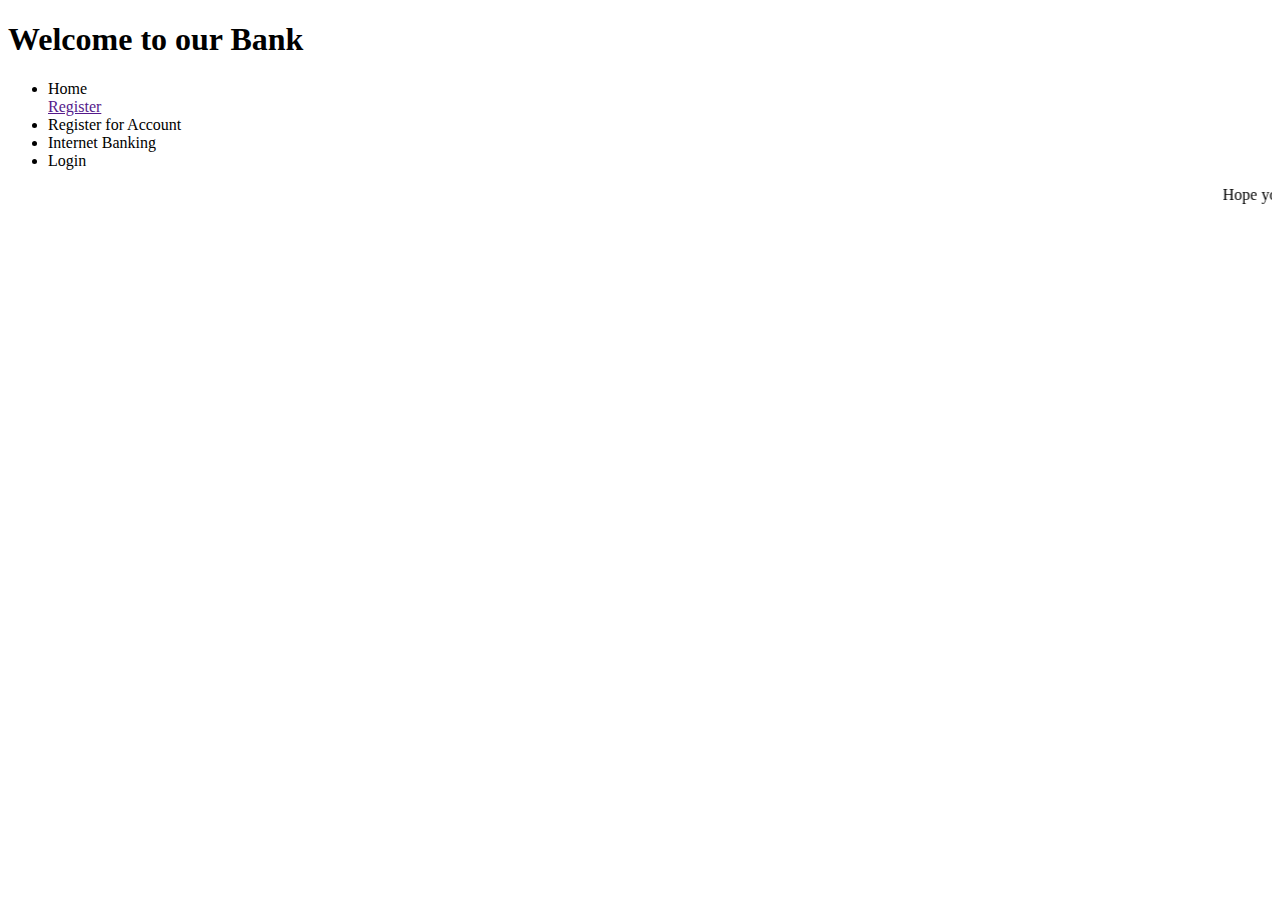
==== app/app.component.html @ bd9f274d "initial work" ====
<!DOCTYPE html>
<html lang="en">
<head>
  <meta charset="UTF-8">
  <meta name="viewport" content="width=device-width, initial-scale=1.0">
  <title>Document</title>
</head>
<body>
  
    <div class="header">
      <h1>Welcome to our Bank</h1>
  </div>
  <div class="topnav">
      <ul>
          <li><a [routerLink]="['/homeLink']">Home</a></li>
          <div class="dropdown">
            <a href="">Register</a>
            <div class="dropdown-content">
          <li><a [routerLink]="['/registerLink']">Register for Account</a></li>
          <li><a [routerLink]="['/internetBankingLink']">Internet Banking</a></li>
          </div>
          </div>
          <li><a [routerLink]="['/loginLink']">Login</a></li>
      </ul>
  </div>
  <div class="row">
    <div class="main">
       
    <marquee>Hope you all are good! In this covid-19 pandemic you can easily avail all the banking facilities from home.</marquee>
 
  </div>
  </div>
        
   <div>
      <router-outlet></router-outlet>
    </div>
    <div class="footer">
      <p style="color: white;"> © 2020 e Banking Application</p>
    </div> 
  
</body>
</html>
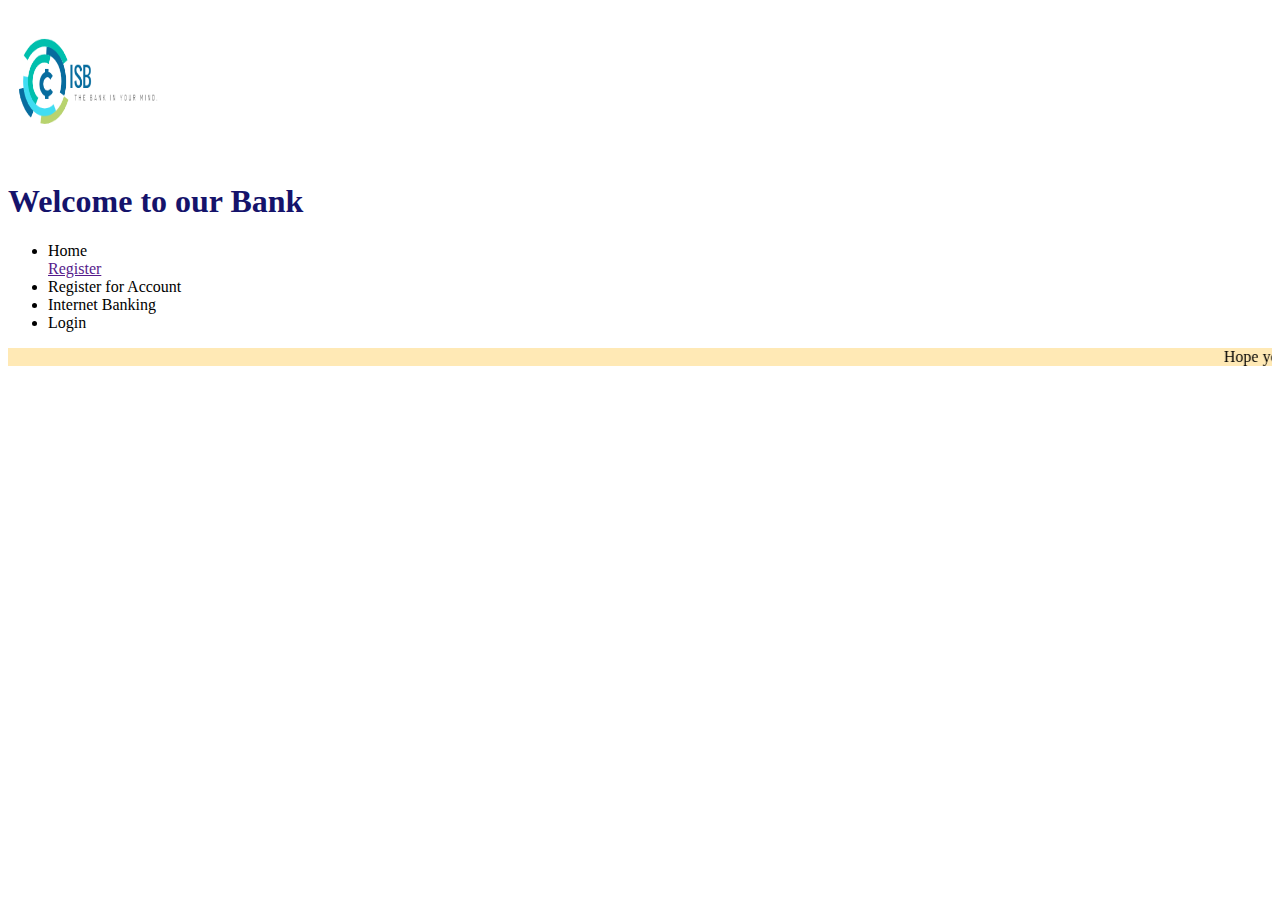
==== commit 1604973e: "new commit" ====
--- a/app/app.component.html
+++ b/app/app.component.html
@@ -3,12 +3,12 @@
 <head>
   <meta charset="UTF-8">
   <meta name="viewport" content="width=device-width, initial-scale=1.0">
-  <title>Document</title>
 </head>
 <body>
   
     <div class="header">
-      <h1>Welcome to our Bank</h1>
+     <span id="banklogo"><img src="/assets/banklogofir.png" alt="bank logo" width="180px" height="150px"></span> 
+    <span><h1 style="color: #15136b;align-items: center;">Welcome to our Bank</h1></span> 
   </div>
   <div class="topnav">
       <ul>
@@ -26,7 +26,7 @@
   <div class="row">
     <div class="main">
        
-    <marquee>Hope you all are good! In this covid-19 pandemic you can easily avail all the banking facilities from home.</marquee>
+    <marquee style=" background-color: #ffe9b5; overflow: hidden; text-overflow: clip; z-index: 4;">Hope you all are good! In this covid-19 pandemic you can easily avail all the banking facilities from home.</marquee>
  
   </div>
   </div>
@@ -37,6 +37,6 @@
     <div class="footer">
       <p style="color: white;"> © 2020 e Banking Application</p>
     </div> 
-  
+
 </body>
 </html>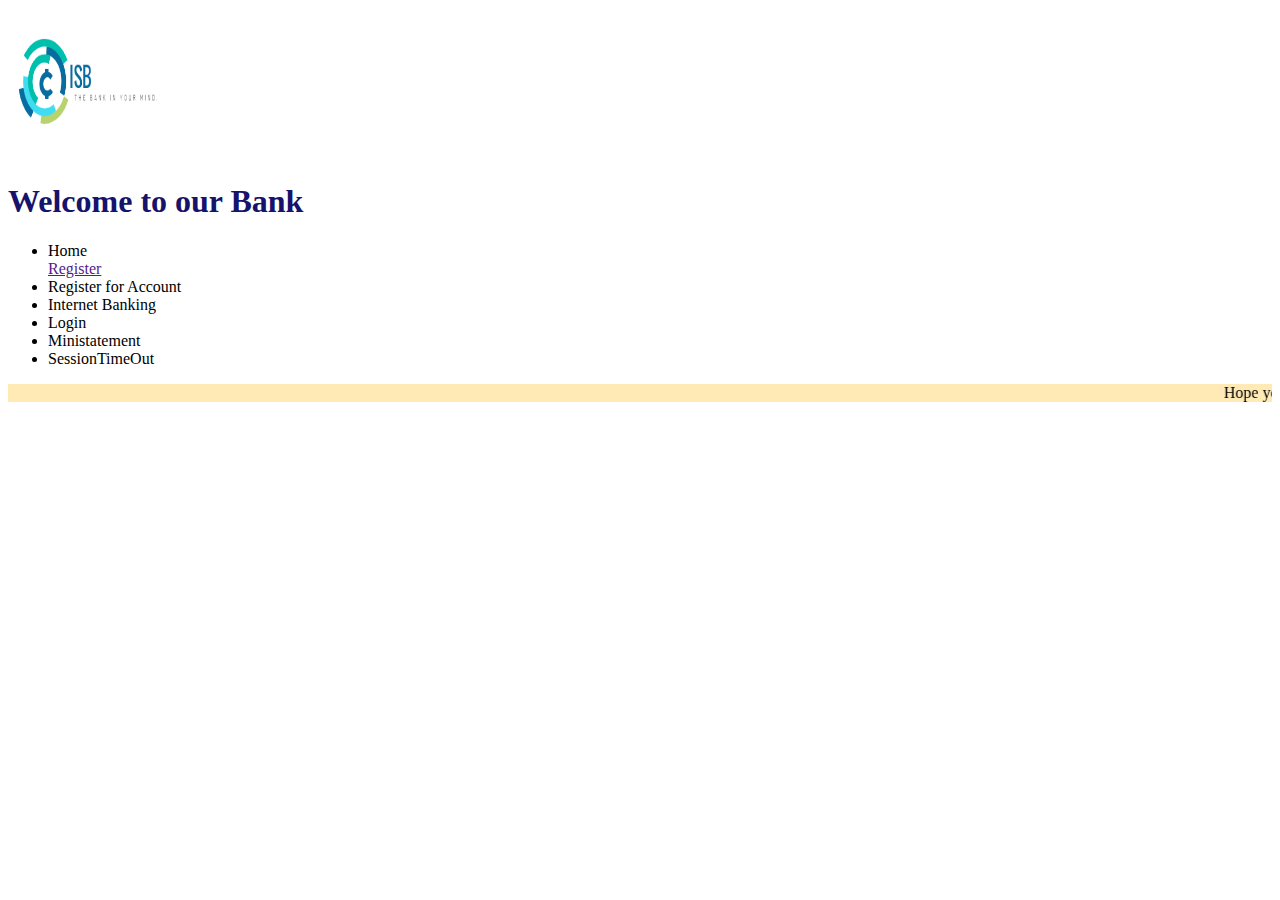
==== commit 237ddbc9: "Merge 4ae4b1b13be79c0f8a9fe53e05fee2df90dc67fe into 1604973ec54233a058a06cd1dba77e9fbe5b0d26" ====
--- a/app/app.component.html
+++ b/app/app.component.html
@@ -21,6 +21,8 @@
           </div>
           </div>
           <li><a [routerLink]="['/loginLink']">Login</a></li>
+          <li><a [routerLink]="['/accountStatement']">Ministatement</a></li>
+          <li><a [routerLink]="['/sessionTimeout']">SessionTimeOut</a></li>
       </ul>
   </div>
   <div class="row">
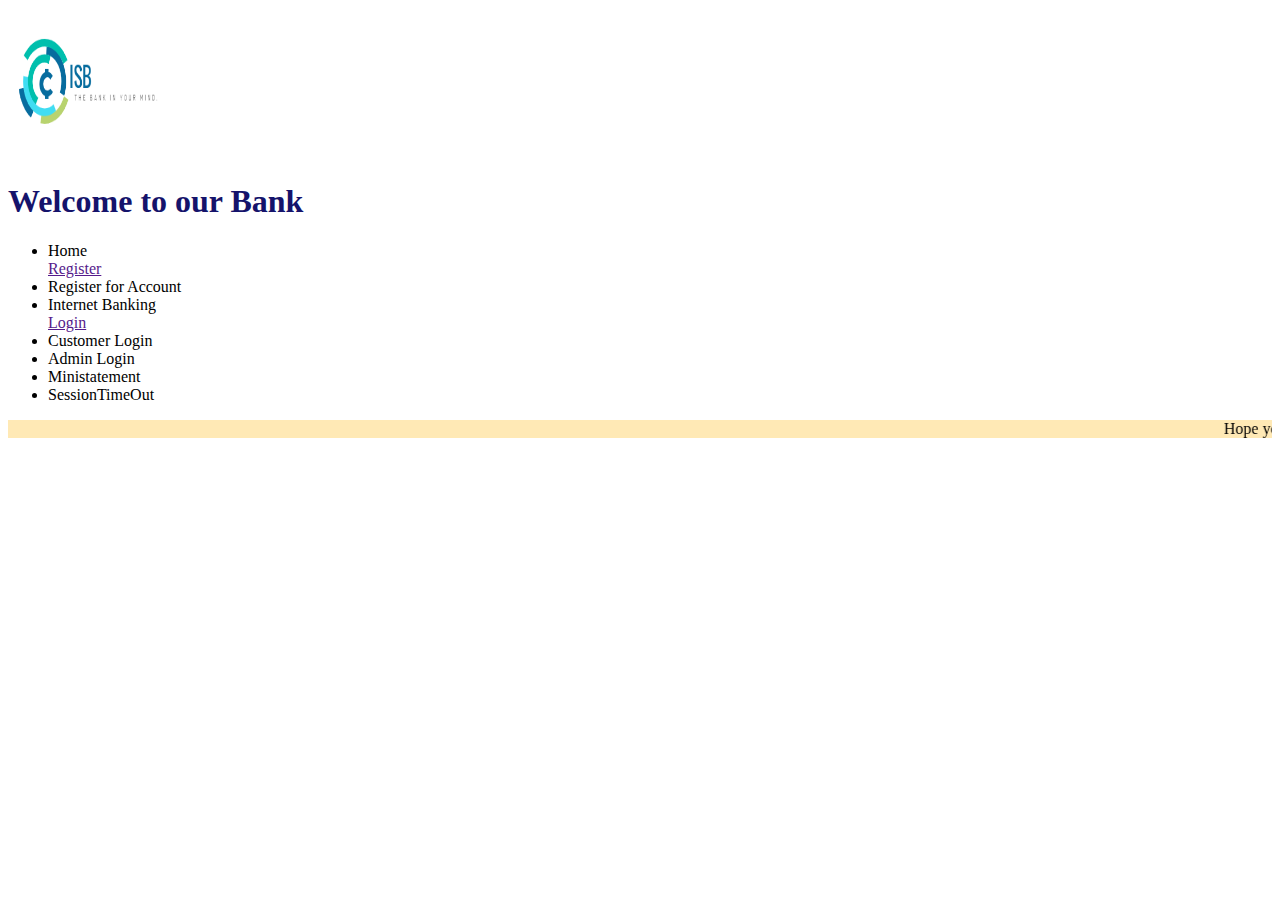
==== commit 892d5688: "new component added" ====
--- a/app/app.component.html
+++ b/app/app.component.html
@@ -20,7 +20,14 @@
           <li><a [routerLink]="['/internetBankingLink']">Internet Banking</a></li>
           </div>
           </div>
-          <li><a [routerLink]="['/loginLink']">Login</a></li>
+          <div class="dropdown">
+            <a href="">Login</a>
+            <div class="dropdown-content">
+              <li><a [routerLink]="['/loginLink']">Customer Login</a></li>          
+              <li><a [routerLink]="['/AdminLoginLink']">Admin Login</a></li>
+          </div>
+          </div>
+          
           <li><a [routerLink]="['/accountStatement']">Ministatement</a></li>
           <li><a [routerLink]="['/sessionTimeout']">SessionTimeOut</a></li>
       </ul>
